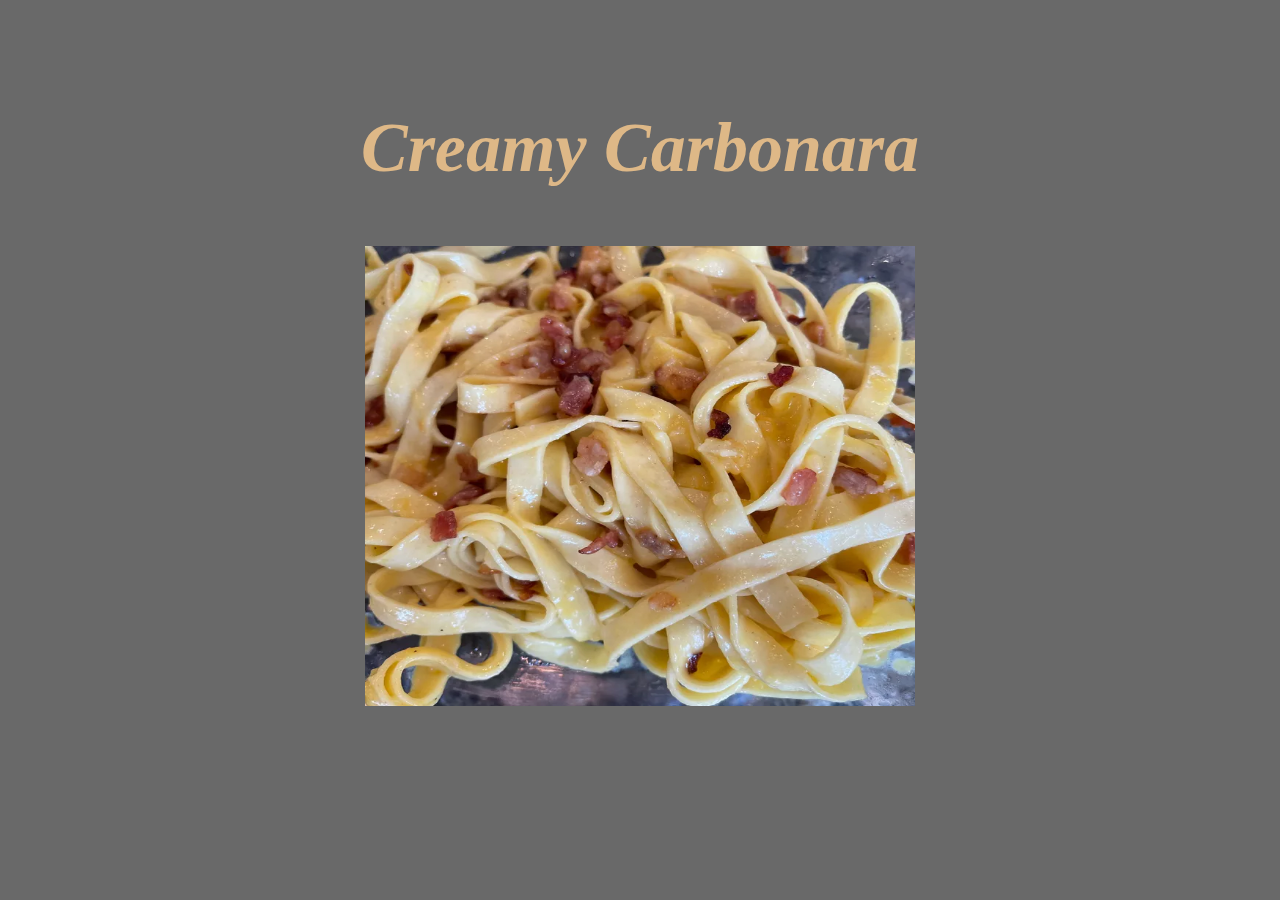
==== Recipes/Carbonara.html @ 0cc4a5f6 "Inserted the newly made html link for carbonara on index. Applied title header and image of carbonar" ====
<!DOCTYPE html>
<html lang="en">
<link rel="stylesheet" href="Carbonara.css">

<head>
    <meta charset="UTF-8">
    <meta name="viewport" content="width=device-width, initial-scale=1.0">
    <title>Carbonara</title>
</head>
    

<body>
    <h2 class="CarbonaraHeader"><em>Creamy Carbonara</em></h2>
    <img src="../Images/Carbonara.jpeg" alt="Creamy Carbonara Image" height="460" width="550">
</body>
</html>
---- Recipes/Carbonara.css ----
body{
    justify-content: center;
    display: flex;
    flex-direction: column;
    align-items: center;
    background-color: dimgrey;
    
}

.CarbonaraHeader{
    font-family: 'Times New Roman', serif;
    color: burlywood;
    margin-top: 100px;
    font-size: 70px;
}

.ChickenHighlight{
    font-family:'Times New Roman', Times, serif;
    color: black;
    margin-top: 60px;
    font-size: 30px;
}

.ChickenLine{
    font-family:'Times New Roman', Times, serif;
    color: black;
    font-size: 20px;
}

.IngredientsHead{
    font-size: 20px;
}

.IngredientsDes{
    font-family:'Times New Roman', Times, serif;
    color: black;
    font-size: 20px;
}

.StepsHead{
    font-size: 20px;
}

.StepsDes{
    font-family:'Times New Roman', Times, serif;
    color: black;
    font-size: 20px;
}

.StepsList{
    margin-left: 345px;
    margin-inline-end:250px;
}
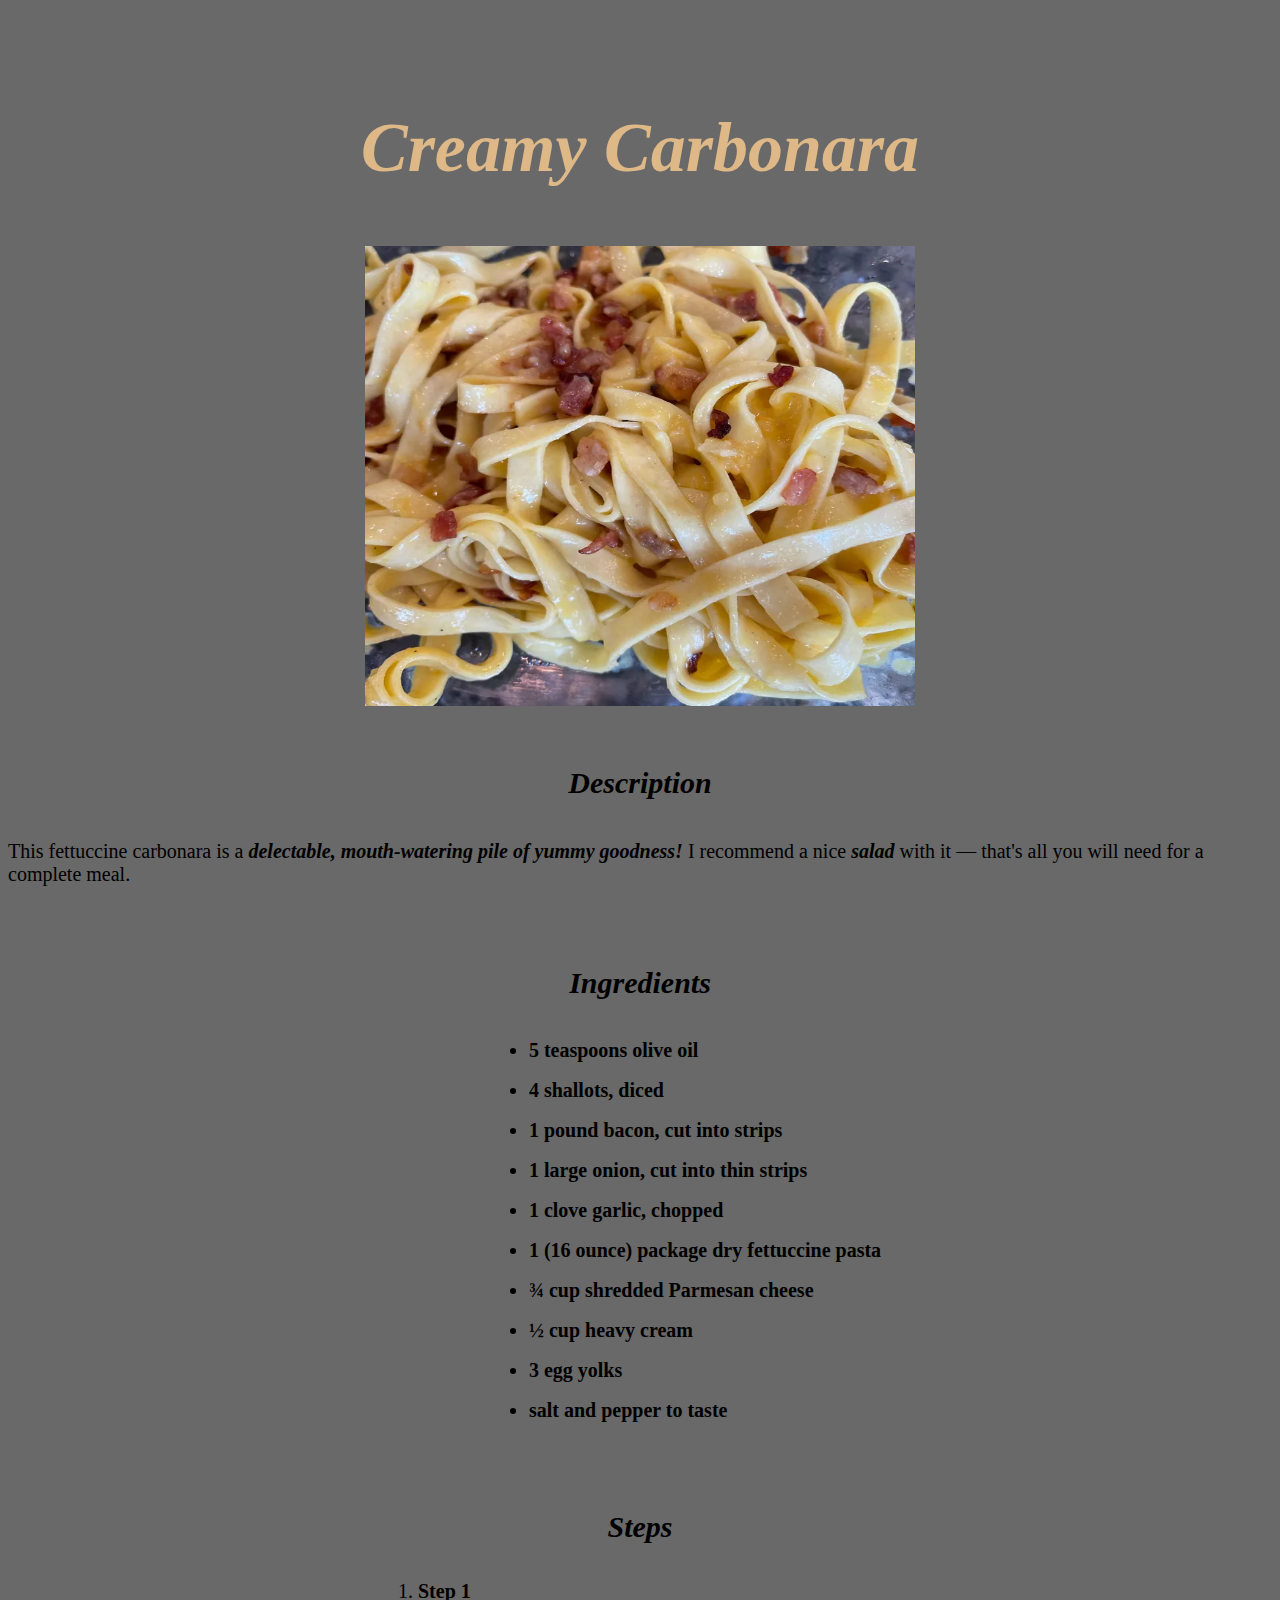
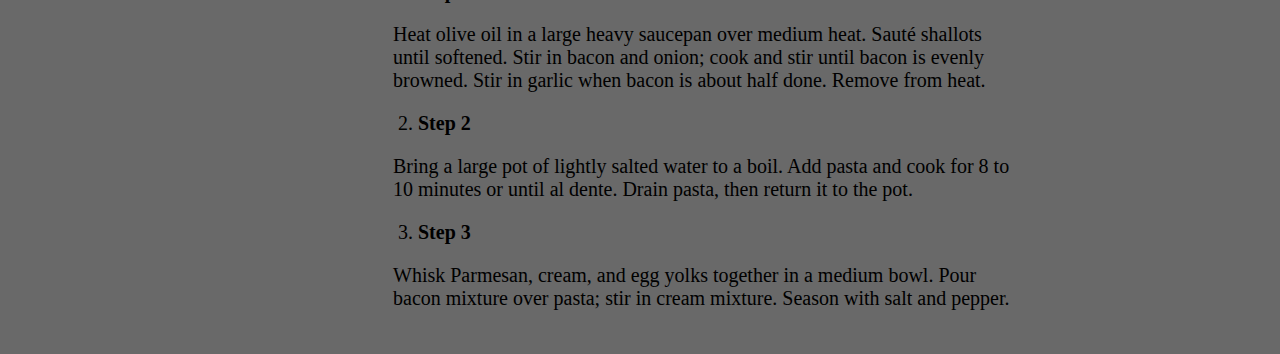
==== commit dc97c0cc: "Adjusted the positions of recipe list of index using home.css... Added some ingredients on carbonara" ====
--- a/Recipes/Carbonara.html
+++ b/Recipes/Carbonara.html
@@ -12,5 +12,33 @@
 <body>
     <h2 class="CarbonaraHeader"><em>Creamy Carbonara</em></h2>
     <img src="../Images/Carbonara.jpeg" alt="Creamy Carbonara Image" height="460" width="550">
+
+    <h1 class="CarbonaraHighlights"><em>Description</em></h1>
+    <p class="CarbonaraLine"> This fettuccine carbonara is a <em><strong>delectable, mouth-watering pile of yummy goodness!</strong></em> I recommend a nice <strong><em>salad</em></strong> with it — that's all you will need for a complete meal.</p>
+
+    <h1 class="CarbonaraHighlights"><em>Ingredients</em></h1>
+    <ul class="IngredientsHead">
+        <li><strong>5 teaspoons olive oil</strong></li>
+        <li><strong>4 shallots, diced</strong></li>
+        <li><strong>1 pound bacon, cut into strips</strong></li>
+        <li><strong>1 large onion, cut into thin strips</strong></li>
+        <li><strong>1 clove garlic, chopped</strong></li>
+        <li><strong>1 (16 ounce) package dry fettuccine pasta</strong></li>
+        <li><strong>¾ cup shredded Parmesan cheese</strong></li>
+        <li><strong>½ cup heavy cream</strong></li>
+        <li><strong>3 egg yolks</strong></li>
+        <li><strong>salt and pepper to taste</strong></li>
+    </ul>
+
+    <h1 class="CarbonaraHighlights"><em>Steps</em></h1>
+    <ol class="StepsList">
+        <li class="StepsHead"><strong>Step 1</strong></li>
+            <p class="StepsDes">Heat olive oil in a large heavy saucepan over medium heat. Sauté shallots until softened. Stir in bacon and onion; cook and stir until bacon is evenly browned. Stir in garlic when bacon is about half done. Remove from heat.</p>
+        <li class="StepsHead"><strong>Step 2</strong></li>
+            <p class="StepsDes">Bring a large pot of lightly salted water to a boil. Add pasta and cook for 8 to 10 minutes or until al dente. Drain pasta, then return it to the pot.</p>
+        <li class="StepsHead"><strong>Step 3</strong></li>
+            <p class="StepsDes">Whisk Parmesan, cream, and egg yolks together in a medium bowl. Pour bacon mixture over pasta; stir in cream mixture. Season with salt and pepper.</p>
+    </ol>
+
 </body>
 </html>--- a/Recipes/Carbonara.css
+++ b/Recipes/Carbonara.css
@@ -14,14 +14,14 @@
     font-size: 70px;
 }
 
-.ChickenHighlight{
+.CarbonaraHighlights{
     font-family:'Times New Roman', Times, serif;
     color: black;
     margin-top: 60px;
     font-size: 30px;
 }
 
-.ChickenLine{
+.CarbonaraLine{
     font-family:'Times New Roman', Times, serif;
     color: black;
     font-size: 20px;
@@ -29,16 +29,14 @@
 
 .IngredientsHead{
     font-size: 20px;
-}
-
-.IngredientsDes{
-    font-family:'Times New Roman', Times, serif;
-    color: black;
-    font-size: 20px;
+    margin-left: 90px;
+    line-height: 40px;
+    margin-top: 10px;
 }
 
 .StepsHead{
     font-size: 20px;
+    margin-left: 25px;
 }
 
 .StepsDes{
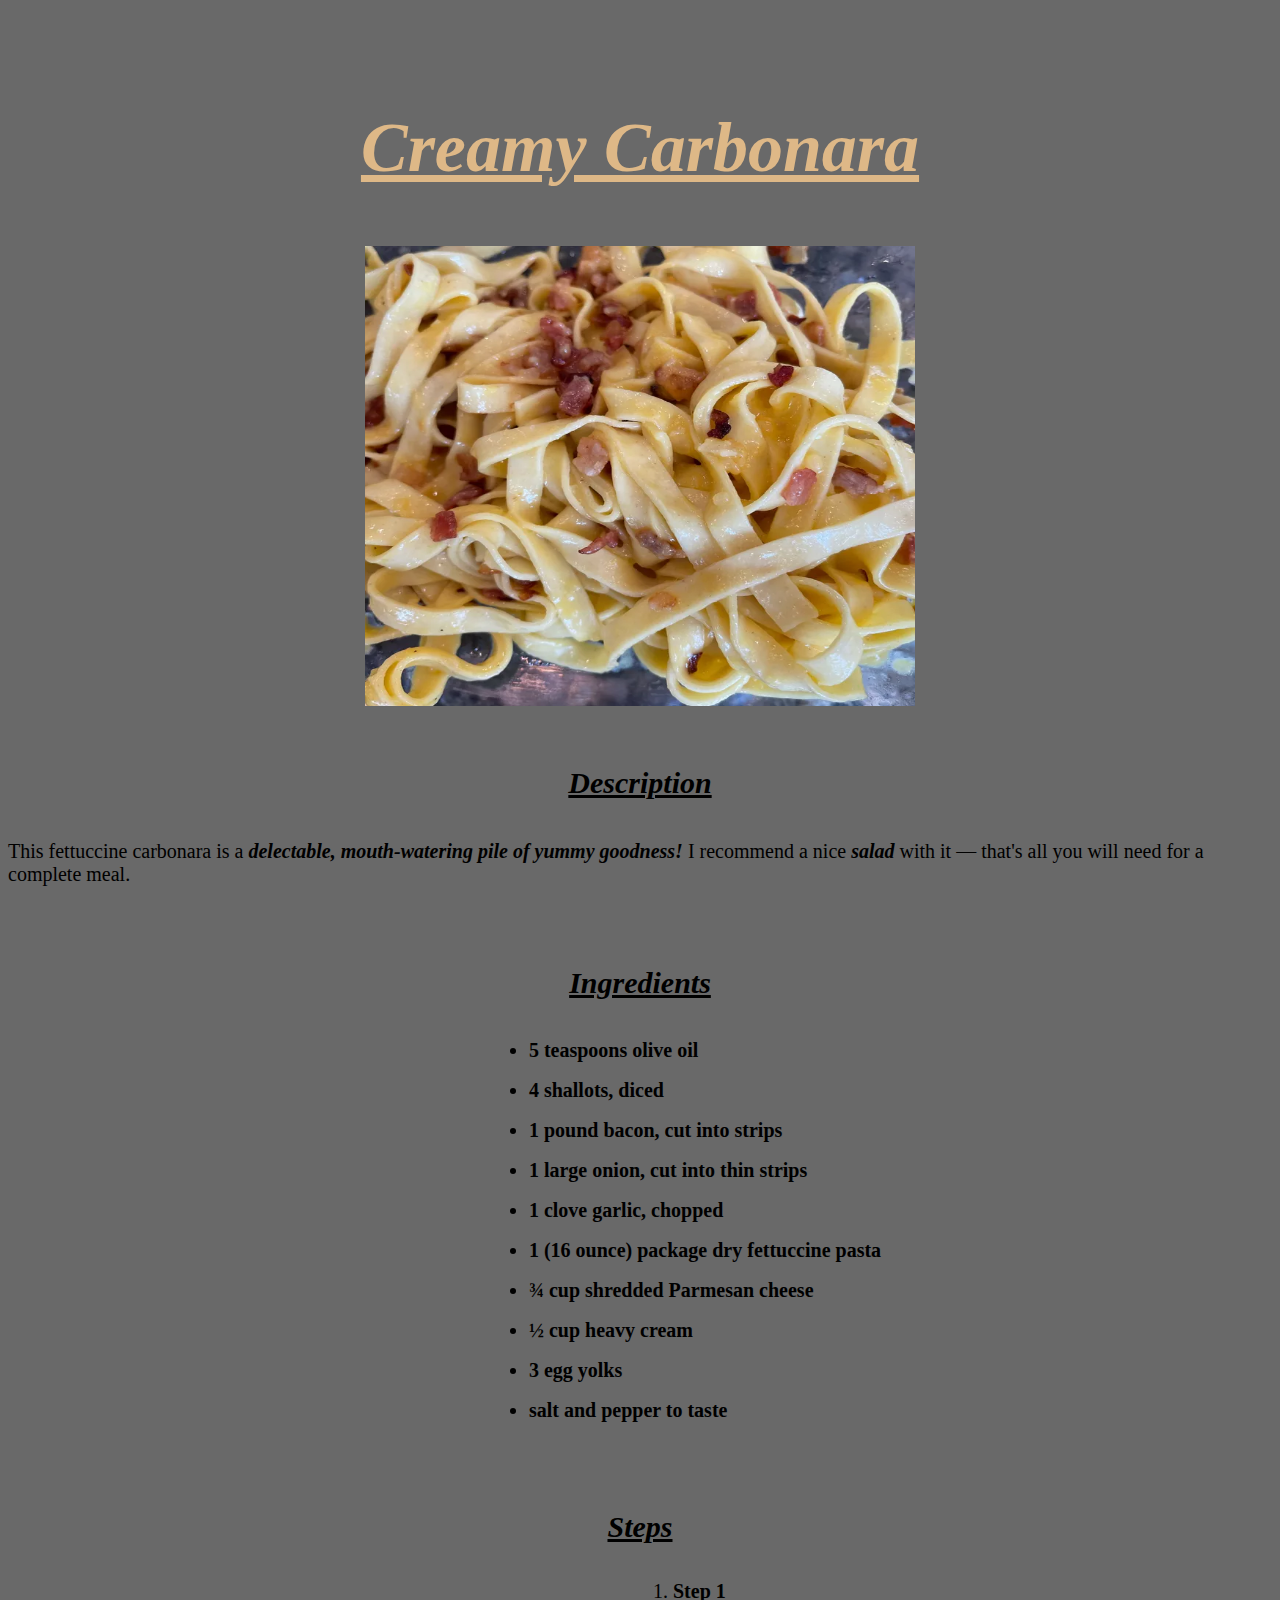
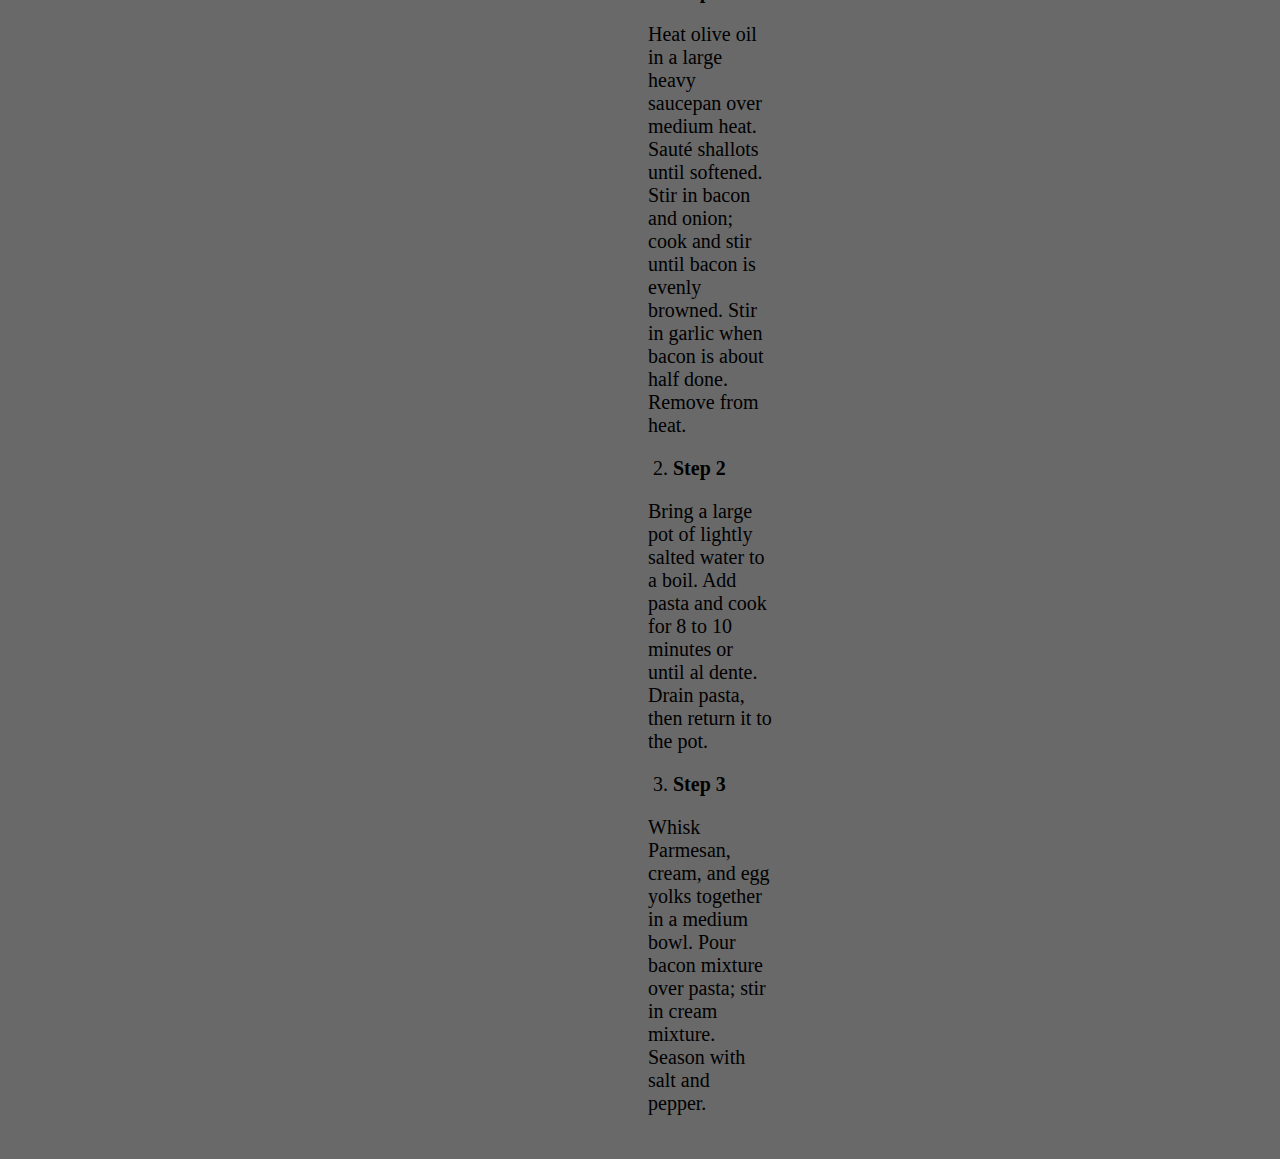
==== commit e332c855: "Fix: updated the CSS contents, arranged the codes to look better and grouped repetitive codes to les" ====
--- a/Recipes/Carbonara.html
+++ b/Recipes/Carbonara.html
@@ -10,13 +10,13 @@
     
 
 <body>
-    <h2 class="CarbonaraHeader"><em>Creamy Carbonara</em></h2>
+    <h2 class="CarbonaraHeader"><em><u>Creamy Carbonara</u></em></h2>
     <img src="../Images/Carbonara.jpeg" alt="Creamy Carbonara Image" height="460" width="550">
 
-    <h1 class="CarbonaraHighlights"><em>Description</em></h1>
+    <h1 class="CarbonaraHighlights"><em><u>Description</u></em></h1>
     <p class="CarbonaraLine"> This fettuccine carbonara is a <em><strong>delectable, mouth-watering pile of yummy goodness!</strong></em> I recommend a nice <strong><em>salad</em></strong> with it — that's all you will need for a complete meal.</p>
 
-    <h1 class="CarbonaraHighlights"><em>Ingredients</em></h1>
+    <h1 class="CarbonaraHighlights"><em><u>Ingredients</u></em></h1>
     <ul class="IngredientsHead">
         <li><strong>5 teaspoons olive oil</strong></li>
         <li><strong>4 shallots, diced</strong></li>
@@ -30,7 +30,7 @@
         <li><strong>salt and pepper to taste</strong></li>
     </ul>
 
-    <h1 class="CarbonaraHighlights"><em>Steps</em></h1>
+    <h1 class="CarbonaraHighlights"><em><u>Steps</u></em></h1>
     <ol class="StepsList">
         <li class="StepsHead"><strong>Step 1</strong></li>
             <p class="StepsDes">Heat olive oil in a large heavy saucepan over medium heat. Sauté shallots until softened. Stir in bacon and onion; cook and stir until bacon is evenly browned. Stir in garlic when bacon is about half done. Remove from heat.</p>
--- a/Recipes/Carbonara.css
+++ b/Recipes/Carbonara.css
@@ -7,45 +7,45 @@
     
 }
 
+.CarbonaraHeader,
+.CarbonaraHighlights,
+.CarbonaraLine,
+.StepsList{
+    font-family:'Times New Roman', Times, serif;
+    color: black;
+}
+
 .CarbonaraHeader{
-    font-family: 'Times New Roman', serif;
     color: burlywood;
     margin-top: 100px;
     font-size: 70px;
 }
 
+.CarbonaraLine,
+.IngredientsHead,
+.StepsHead,
+.StepsDes{
+    font-size: 20px;
+}
+
 .CarbonaraHighlights{
-    font-family:'Times New Roman', Times, serif;
-    color: black;
     margin-top: 60px;
     font-size: 30px;
 }
 
-.CarbonaraLine{
-    font-family:'Times New Roman', Times, serif;
-    color: black;
-    font-size: 20px;
-}
 
 .IngredientsHead{
-    font-size: 20px;
     margin-left: 90px;
     line-height: 40px;
     margin-top: 10px;
 }
 
 .StepsHead{
-    font-size: 20px;
     margin-left: 25px;
 }
 
-.StepsDes{
-    font-family:'Times New Roman', Times, serif;
-    color: black;
-    font-size: 20px;
-}
 
 .StepsList{
-    margin-left: 345px;
-    margin-inline-end:250px;
+    margin-left: 600px;
+    margin-inline-end:500px;
 }